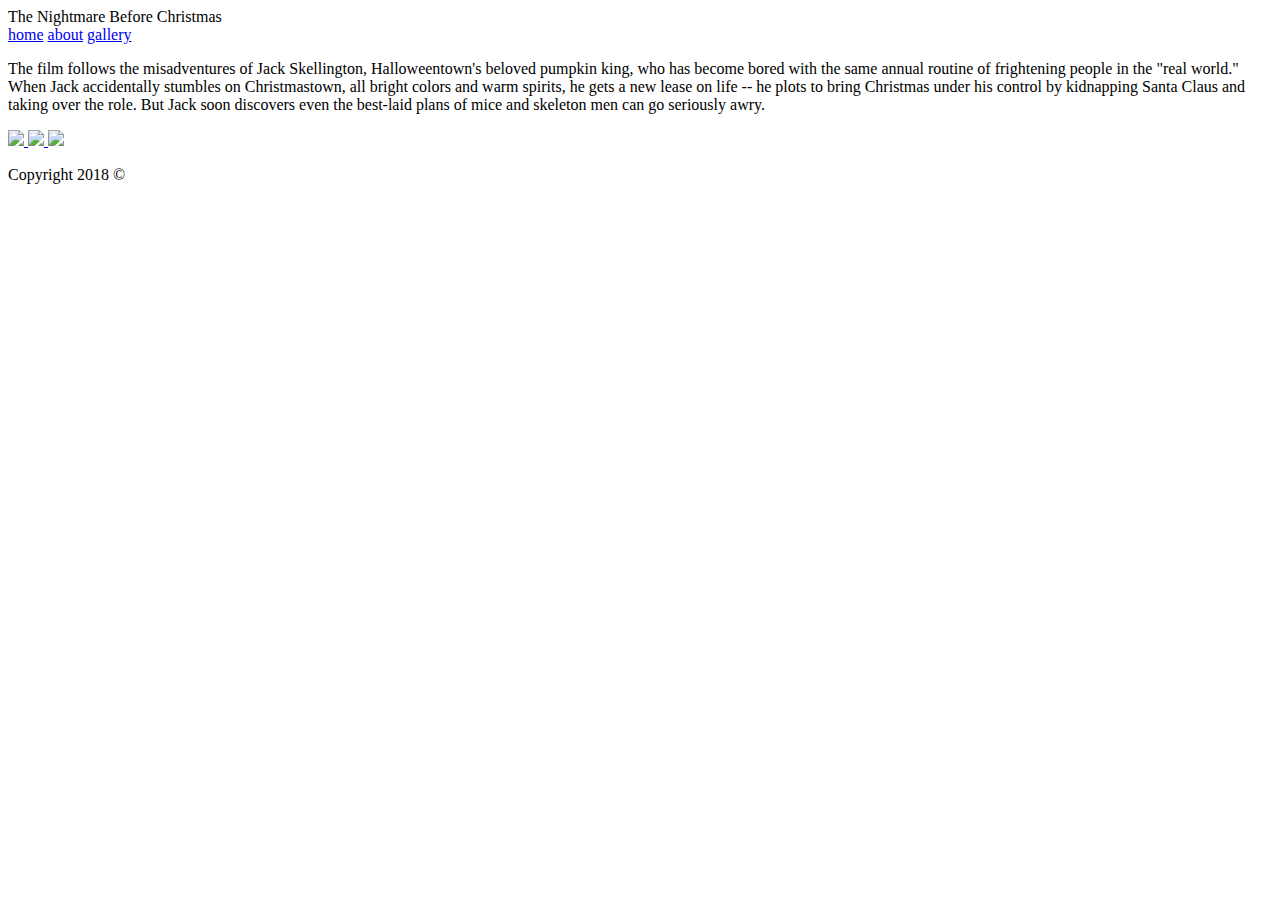
==== about.html @ bba32b33 "Day two" ====
<!DOCTYPE html>
<html>
    <head>
        <title> </title>
        <meta charset="utf-8"/>
        <link rel="stylesheet" href="css/style.css" type="text/css" />
    </head>
    <body>
        <div class="header">The Nightmare Before Christmas</div>
        <div class=navbar>
            <a href="index.html">home</a>
             <a href="about.html">about</a>
             <a href="gallery.html">gallery</a>
        </div>
        <div class="aboutMain">
            <div class="leftPane">
                <p>The film follows the misadventures of Jack Skellington, Halloweentown's beloved pumpkin king, who has become bored with the same annual routine of frightening people in the "real world." When Jack accidentally stumbles on Christmastown, all bright colors and warm spirits, he gets a new lease on life -- he plots to bring Christmas under his control by kidnapping Santa Claus and taking over the role. But Jack soon discovers even the best-laid plans of mice and skeleton men can go seriously awry.</p>
            </div>
             <div class="rightPane">
            </div>
        </div>
        <div class="footer">
            <div class="social">
                <a href="facebook">
                    <img class="social-image" src="https://upload.wikimedia.org/wikipedia/commons/thumb/c/c2/F_icon.svg/2000px-F_icon.svg.png">
                </a>
                <a href="twitter">
                    <img class="social-image" src="http://goinkscape.com/wp-content/uploads/2015/07/twitter-logo-final.png">
                </a>
                <a href="instagram">
                    <img class="social-image" src="https://instagram-brand.com/wp-content/uploads/2016/11/app-icon2.png">
                </a>
            </div>
            <div>
                <p>Copyright 2018 &copy</p>
            </div>
        </div>
        <script src="https://ajax.googleapis.com/ajax/libs/jquery/3.3.1/jquery.min.js"></script>
        <script type="text/javascript" src="js/script.js"></script>
    </body>
</html>
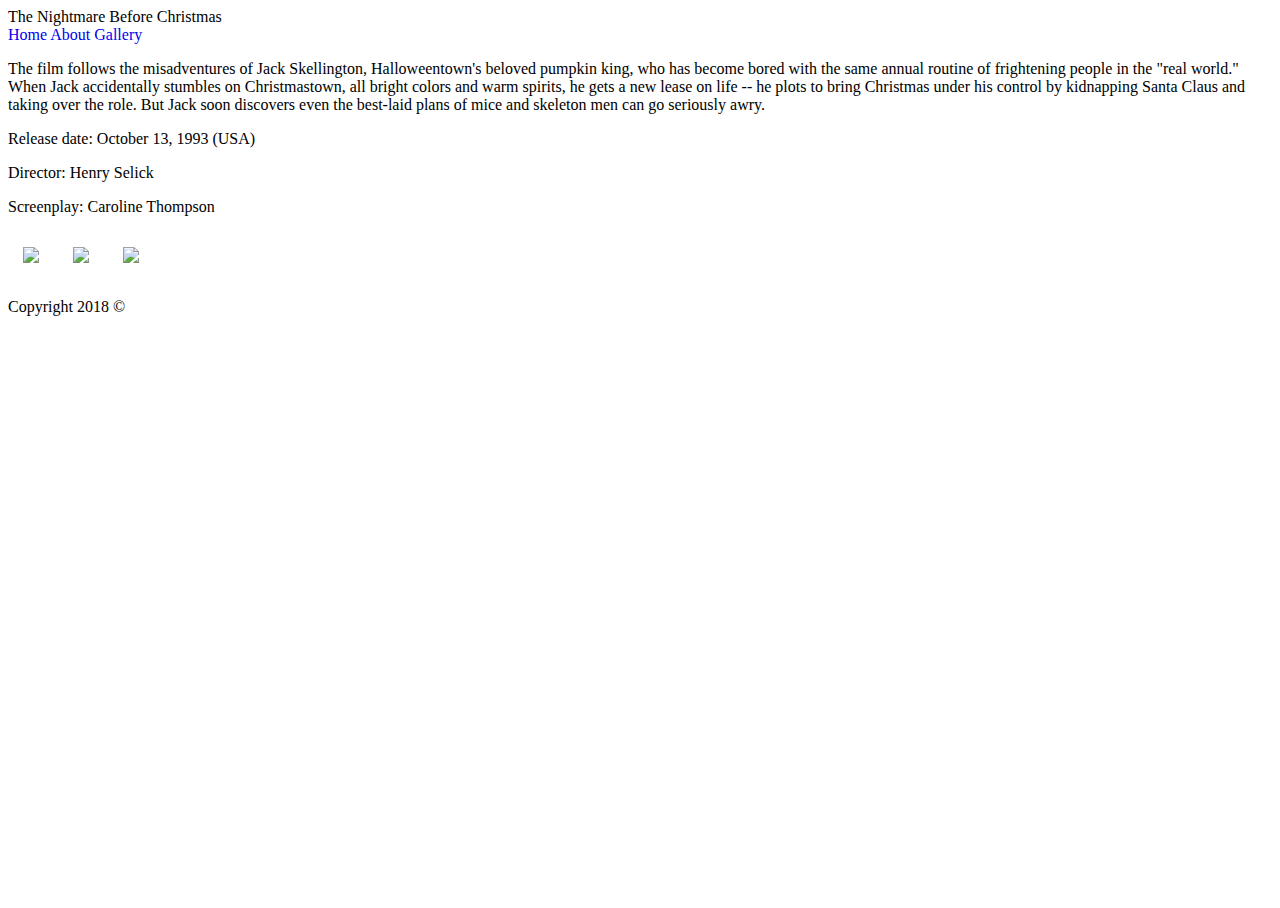
==== commit c61c0871: "draft 3" ====
--- a/about.html
+++ b/about.html
@@ -8,13 +8,16 @@
     <body>
         <div class="header">The Nightmare Before Christmas</div>
         <div class=navbar>
-            <a href="index.html">home</a>
-             <a href="about.html">about</a>
-             <a href="gallery.html">gallery</a>
+            <a href="index.html">Home</a>
+             <a href="about.html">About</a>
+             <a href="gallery.html">Gallery</a>
         </div>
         <div class="aboutMain">
             <div class="leftPane">
                 <p>The film follows the misadventures of Jack Skellington, Halloweentown's beloved pumpkin king, who has become bored with the same annual routine of frightening people in the "real world." When Jack accidentally stumbles on Christmastown, all bright colors and warm spirits, he gets a new lease on life -- he plots to bring Christmas under his control by kidnapping Santa Claus and taking over the role. But Jack soon discovers even the best-laid plans of mice and skeleton men can go seriously awry.</p>
+            <p>Release date: October 13, 1993 (USA)</p>
+<p>Director: Henry Selick</p>
+<p>Screenplay: Caroline Thompson</p>
             </div>
              <div class="rightPane">
             </div>
--- a/css/style.css
+++ b/css/style.css
@@ -0,0 +1,27 @@
+html {
+    height: 100%;
+}
+
+body {
+    height: 100%;
+    
+}
+a {
+    text-decoration: none;
+}
+
+.main {
+    height: 100%;
+}
+.social-image{
+    width: 30px;
+    margin: 15px;
+}
+.three{
+    height: 500px;
+    width: 500px;
+}
+.four{
+    height: 500px;
+    width: 450px;
+}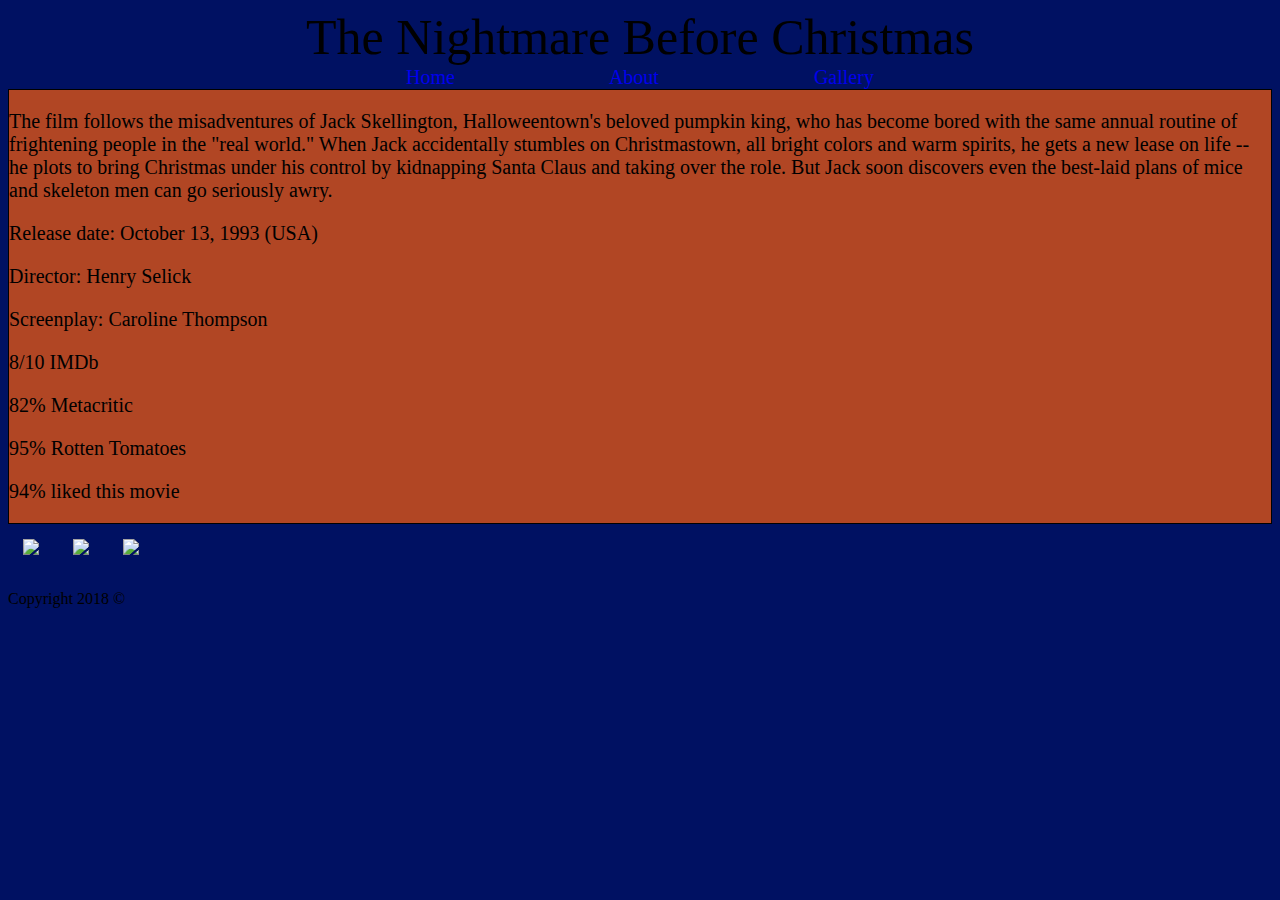
==== commit 6a0a24cb: "Almost done..." ====
--- a/about.html
+++ b/about.html
@@ -5,7 +5,7 @@
         <meta charset="utf-8"/>
         <link rel="stylesheet" href="css/style.css" type="text/css" />
     </head>
-    <body>
+    <body id="aboutBody">
         <div class="header">The Nightmare Before Christmas</div>
         <div class=navbar>
             <a href="index.html">Home</a>
@@ -14,23 +14,28 @@
         </div>
         <div class="aboutMain">
             <div class="leftPane">
+                <p>     </p>
                 <p>The film follows the misadventures of Jack Skellington, Halloweentown's beloved pumpkin king, who has become bored with the same annual routine of frightening people in the "real world." When Jack accidentally stumbles on Christmastown, all bright colors and warm spirits, he gets a new lease on life -- he plots to bring Christmas under his control by kidnapping Santa Claus and taking over the role. But Jack soon discovers even the best-laid plans of mice and skeleton men can go seriously awry.</p>
             <p>Release date: October 13, 1993 (USA)</p>
 <p>Director: Henry Selick</p>
 <p>Screenplay: Caroline Thompson</p>
+  <p>8/10 IMDb</p>
+  <p>82% Metacritic</p>
+  <p>95% Rotten Tomatoes</p>
+  <p>94% liked this movie</p>
             </div>
              <div class="rightPane">
             </div>
         </div>
         <div class="footer">
             <div class="social">
-                <a href="facebook">
+              <a href="https://www.facebook.com/TheNightmareBeforeChristmas/">
                     <img class="social-image" src="https://upload.wikimedia.org/wikipedia/commons/thumb/c/c2/F_icon.svg/2000px-F_icon.svg.png">
                 </a>
-                <a href="twitter">
+                <a href="https://twitter.com/kinghalloween?lang=en">
                     <img class="social-image" src="http://goinkscape.com/wp-content/uploads/2015/07/twitter-logo-final.png">
                 </a>
-                <a href="instagram">
+                <a href="https://www.instagram.com/thenightmarebeforechristmas/?hl=en">
                     <img class="social-image" src="https://instagram-brand.com/wp-content/uploads/2016/11/app-icon2.png">
                 </a>
             </div>
--- a/css/style.css
+++ b/css/style.css
@@ -1,11 +1,21 @@
 html {
     height: 100%;
 }
-
-body {
+#Body {
     height: 100%;
+}
+#indexBody {
+     background-color: #430912;
     
 }
+#aboutBody {
+    background-color:  #001162;
+}
+#galleryBody {
+    background-color: #3D1C33;
+}
+
+
 a {
     text-decoration: none;
 }
@@ -17,11 +27,80 @@
     width: 30px;
     margin: 15px;
 }
+
+.four{
+    height: 200px;
+    width: 350px;
+      border: 30px solid #BA580D;
+}
+.two{
+       height: 200px;
+    width: 350px;
+      border: 30px solid #BA580D;
+}
+.one{
+       height: 200px;
+    width: 350px;
+      border: 30px solid #BA580D;
+}
 .three{
-    height: 500px;
-    width: 500px;
+    height: 200px;
+    width: 350px;
+      border: 30px solid #BA580D;
 }
-.four{
+
+.five{
+    height: 200px;
+    width: 350px;
+      border: 30px solid #BA580D;
+}
+.six{
+    height: 200px;
+    width: 350px;
+      border: 30px solid #BA580D;
+}
+.gallery{
+  
+ background-color: #BA580D;
+   justify-content: space-around;
+   border: 1px solid black;
+}
+
+
+
+.leftPane{
+   
+  border:1px solid black; 
+    background-color: #B14624;
+    font-size: 20px;
+}
+
+
+
+#photo{
     height: 500px;
     width: 450px;
-}+    justify-content: center;
+    display: block;
+    margin-left: auto;
+    margin-right: auto;
+    
+}
+.header{
+    width: 100%;
+    font-size: 50px;
+    text-align: center;
+       justify-content: center;
+
+
+    
+}
+.navbar{
+    justify-content: space-around;
+     text-align: center;
+    font-size: 20px;
+    color: #B14624;
+    word-spacing: 150px;
+    
+}
+
